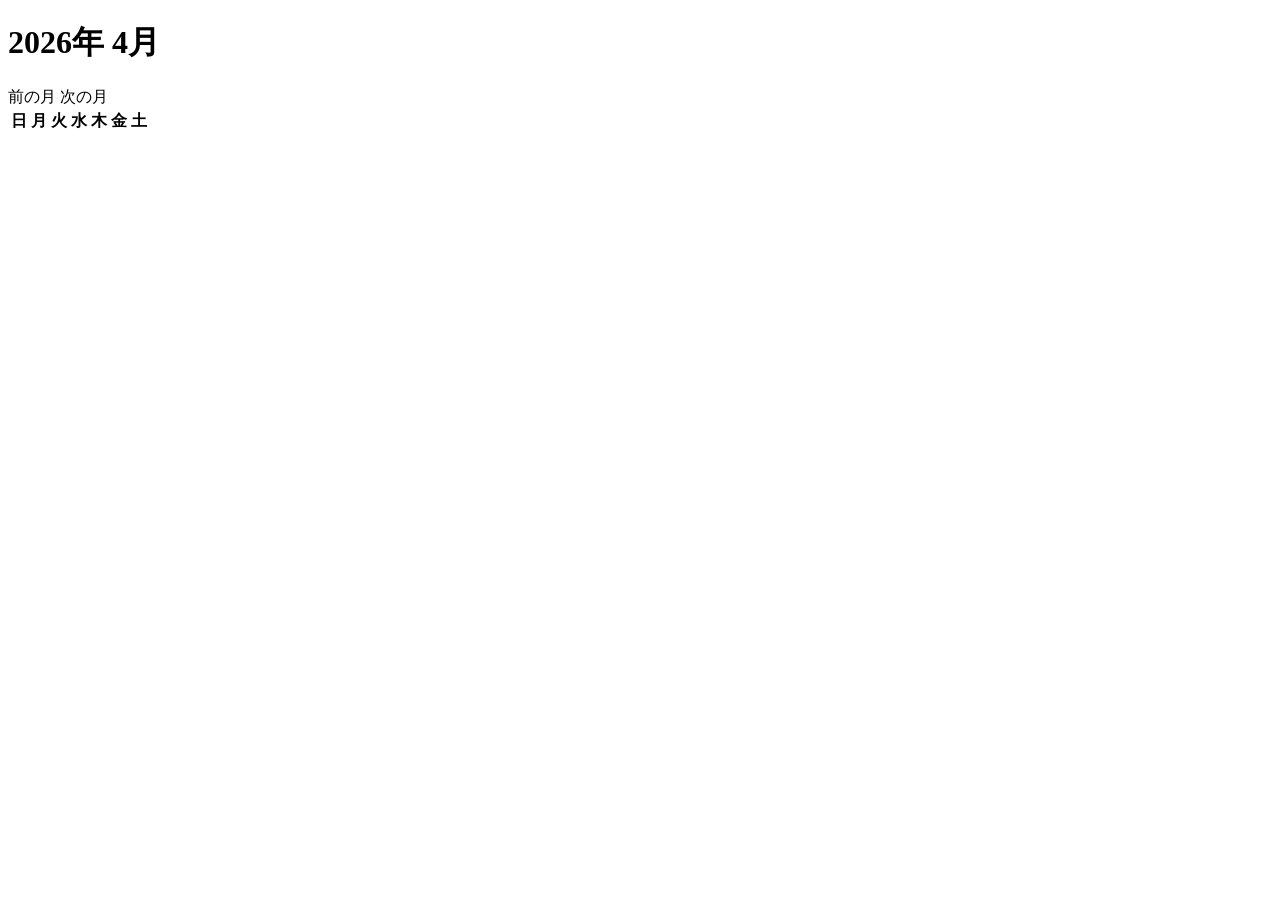
==== src/main/resources/templates/calendar.html @ 7acca5d0 "システム間連携演習8章の実施" ====
<!DOCTYPE html>
<html lang="ja" xmlns:th="http://www.thymeleaf.org">
<head>
    <meta charset="UTF-8">
    <meta name="viewport" content="width=device-width, initial-scale=1">
    <title>カレンダー</title>
    <link rel="stylesheet" th:href="@{/css/style.css}">
</head>
<body>
<main class="container calendar-container">
    <h1 class="page-title" th:text="${monthLabel}">2026年 4月</h1>

    <nav class="calendar-navigation" aria-label="月の移動">
        <a class="link" th:href="@{/calendar(year=${previousYear},month=${previousMonth})}">前の月</a>
        <a class="link" th:href="@{/calendar(year=${nextYear},month=${nextMonth})}">次の月</a>
    </nav>

    <table class="calendar-table" th:attr="data-from=${firstDate},data-to=${lastDate}">
        <thead>
        <tr>
            <th scope="col">日</th>
            <th scope="col">月</th>
            <th scope="col">火</th>
            <th scope="col">水</th>
            <th scope="col">木</th>
            <th scope="col">金</th>
            <th scope="col">土</th>
        </tr>
        </thead>
        <tbody>
        <tr th:each="weekStart : ${#numbers.sequence(0, calendarDates.size() - 1, 7)}">
            <td th:each="offset : ${#numbers.sequence(0, 6)}"
                th:with="date=${calendarDates[weekStart + offset]}"
                th:attr="data-date=${date}"
                th:text="${date == null ? '' : date.getDayOfMonth()}"></td>
        </tr>
        </tbody>
    </table>
</main>
</body>
</html>
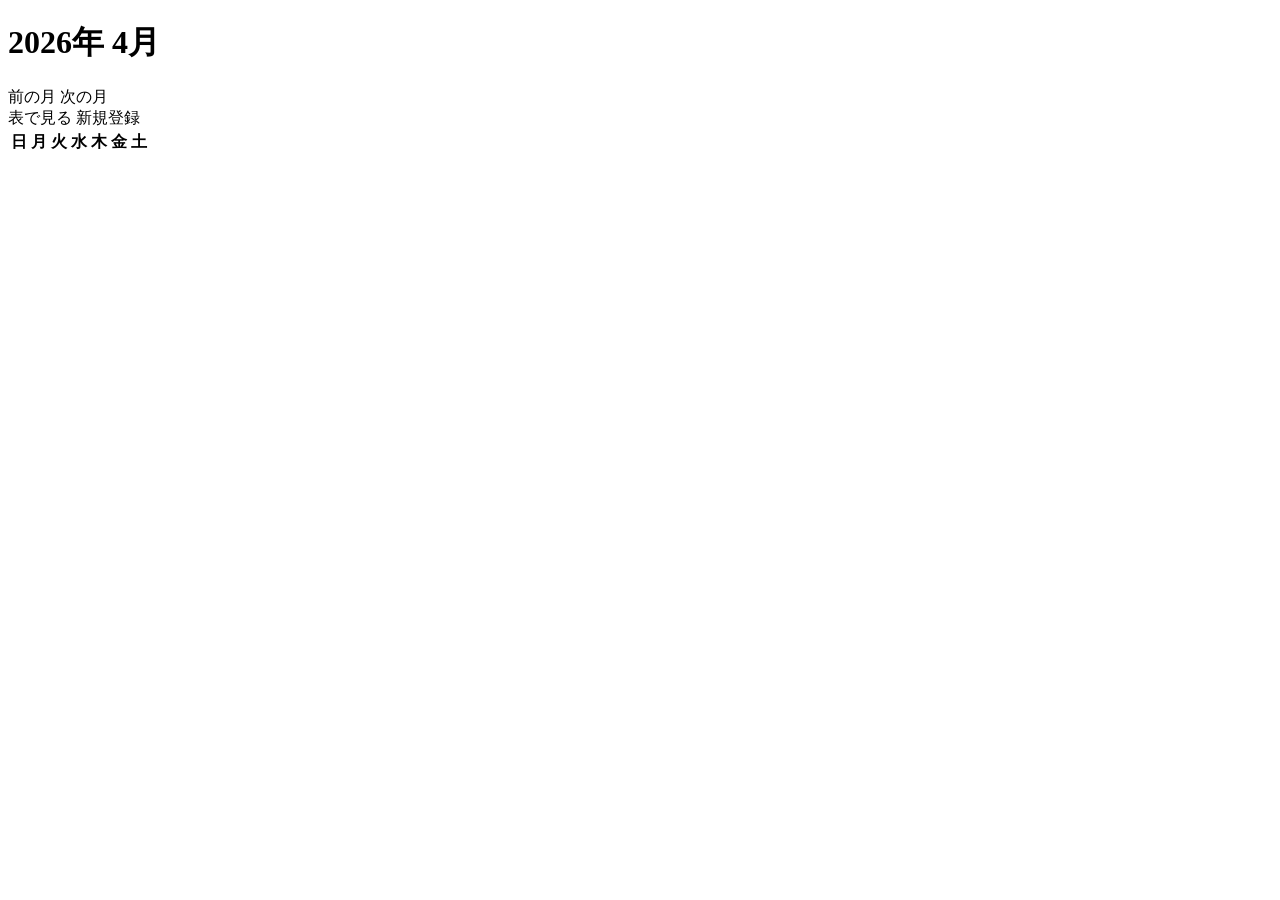
==== commit 36a56f4f: "システム間連携演習10章の実施" ====
--- a/src/main/resources/templates/calendar.html
+++ b/src/main/resources/templates/calendar.html
@@ -11,8 +11,14 @@
     <h1 class="page-title" th:text="${monthLabel}">2026年 4月</h1>
 
     <nav class="calendar-navigation" aria-label="月の移動">
-        <a class="link" th:href="@{/calendar(year=${previousYear},month=${previousMonth})}">前の月</a>
-        <a class="link" th:href="@{/calendar(year=${nextYear},month=${nextMonth})}">次の月</a>
+        <div class="calendar-navigation-months">
+            <a class="link" th:href="@{/calendar(year=${previousYear},month=${previousMonth})}">前の月</a>
+            <a class="link" th:href="@{/calendar(year=${nextYear},month=${nextMonth})}">次の月</a>
+        </div>
+        <div class="calendar-navigation-pages">
+            <a class="link" th:href="@{/todos}">表で見る</a>
+            <a class="link" th:href="@{/todos/new}">新規登録</a>
+        </div>
     </nav>
 
     <table class="calendar-table" th:attr="data-from=${firstDate},data-to=${lastDate}">
@@ -37,5 +43,71 @@
         </tbody>
     </table>
 </main>
+<script>
+    async function loadTodos() {
+        const calendar = document.querySelector('.calendar-table');
+        const from = calendar.dataset.from;
+        const to = calendar.dataset.to;
+        const res = await fetch(`/api/todos?from=${from}&to=${to}`);
+        const todos = await res.json();
+        const today = new Date();
+        const todayDate = `${today.getFullYear()}-${String(today.getMonth() + 1).padStart(2, '0')}-${String(today.getDate()).padStart(2, '0')}`;
+
+        document.querySelectorAll('.calendar-table [data-date]').forEach(cell => {
+            const dueTodos = todos.filter(todo => todo.dueDate === cell.dataset.date);
+            dueTodos.slice(0, 3).forEach(todo => {
+                const item = document.createElement('a');
+                item.href = `/todos/${todo.id}/edit`;
+                item.className = 'link';
+                item.textContent = todo.title;
+                if (todo.dueDate < todayDate && !todo.completed) {
+                    item.style.color = 'red';
+                }
+                cell.append(item);
+            });
+
+            const remainingCount = dueTodos.length - 3;
+            if (remainingCount > 0) {
+                const more = document.createElement('div');
+                more.textContent = `ほか ${remainingCount}件`;
+                cell.append(more);
+            }
+        });
+    }
+
+    async function loadHolidays() {
+        const calendar = document.querySelector('.calendar-table');
+        const from = calendar.dataset.from;
+        const to = calendar.dataset.to;
+        const res = await fetch(`/api/holidays?from=${from}&to=${to}`);
+        const holidays = await res.json();
+
+        if (res.headers.has('X-Holidays-Unavailable')) {
+            const notice = document.createElement('p');
+            notice.className = 'flash';
+            notice.textContent = '祝日を取れませんでした';
+            calendar.parentElement.insertBefore(notice, calendar);
+        }
+
+        document.querySelectorAll('.calendar-table [data-date]').forEach(cell => {
+            const [year, month, day] = cell.dataset.date.split('-').map(Number);
+            const weekday = new Date(year, month - 1, day).getDay();
+
+            if (weekday === 6) {
+                cell.style.backgroundColor = '#dbeafe';
+            } else if (weekday === 0) {
+                cell.style.backgroundColor = '#fee2e2';
+            }
+
+            if (Object.prototype.hasOwnProperty.call(holidays, cell.dataset.date)) {
+                cell.style.backgroundColor = '#fef3c7';
+                cell.title = holidays[cell.dataset.date];
+            }
+        });
+    }
+
+    loadTodos();
+    loadHolidays();
+</script>
 </body>
 </html>
